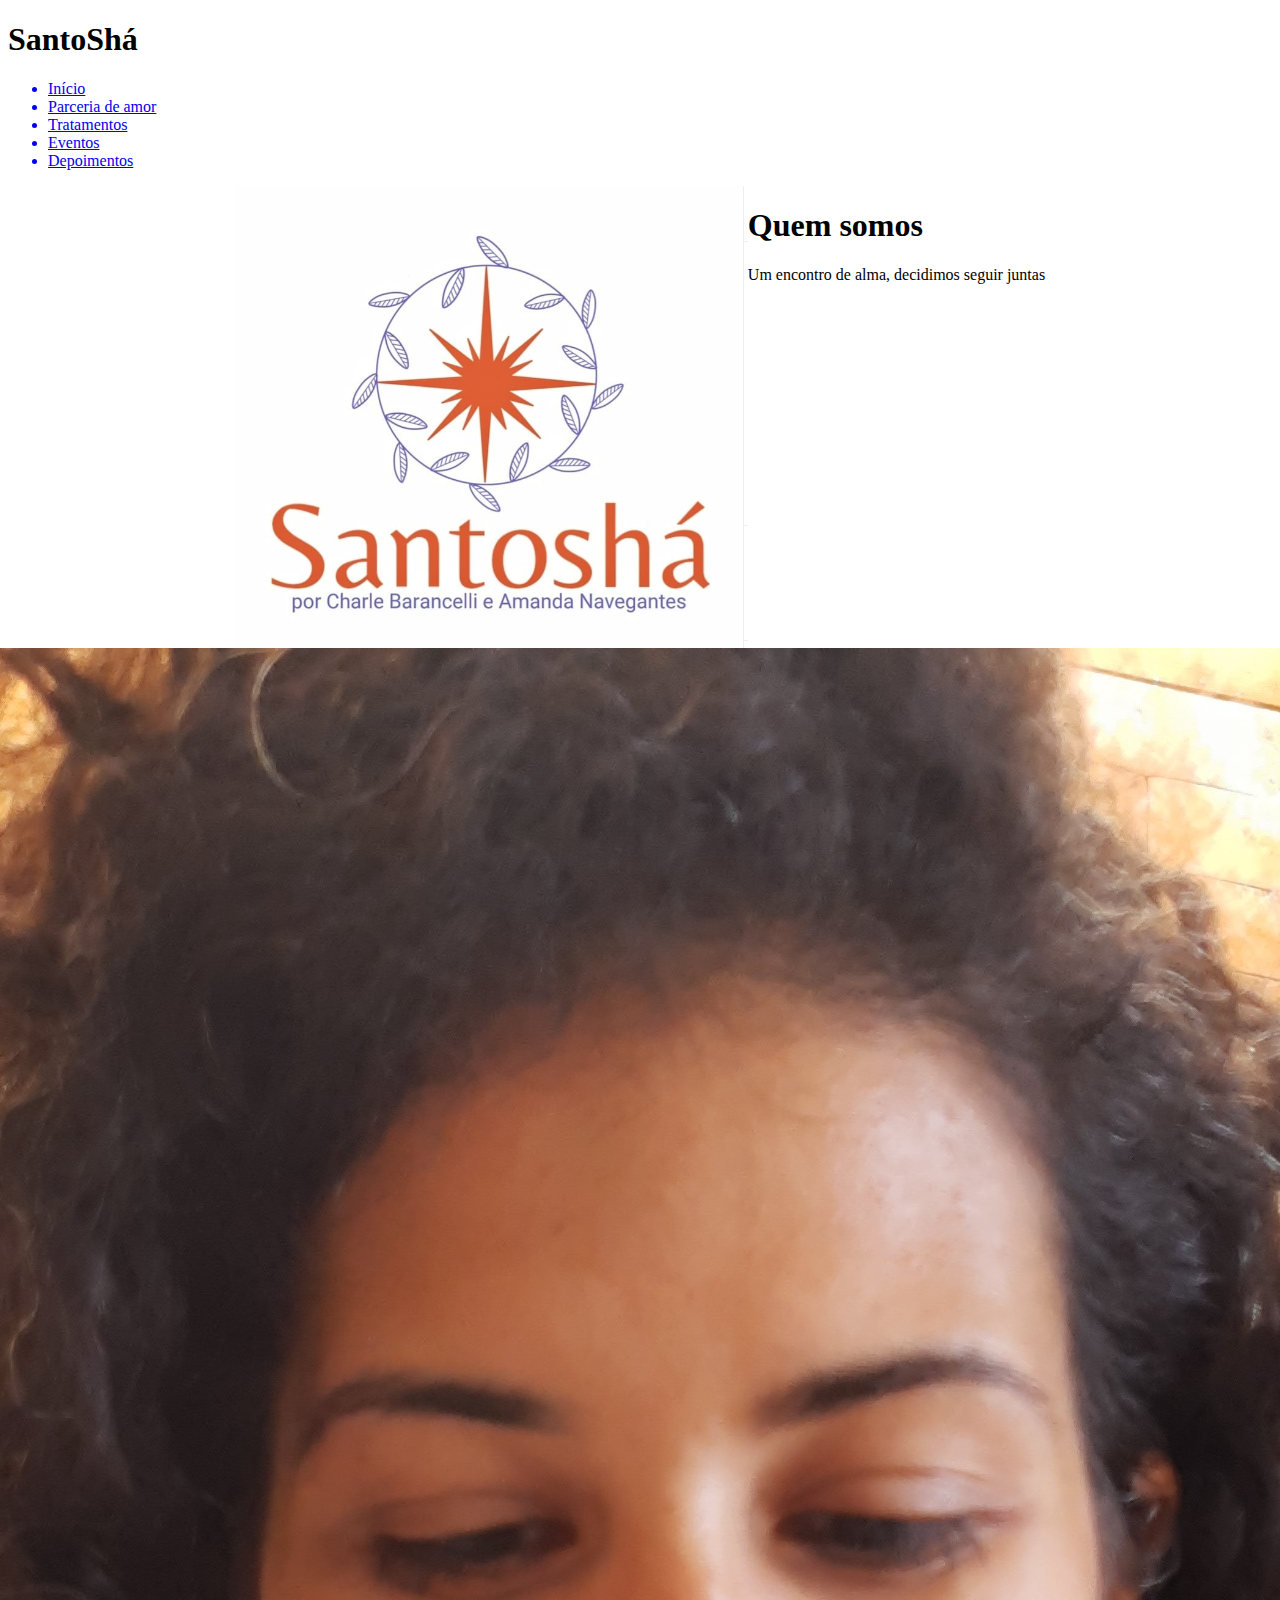
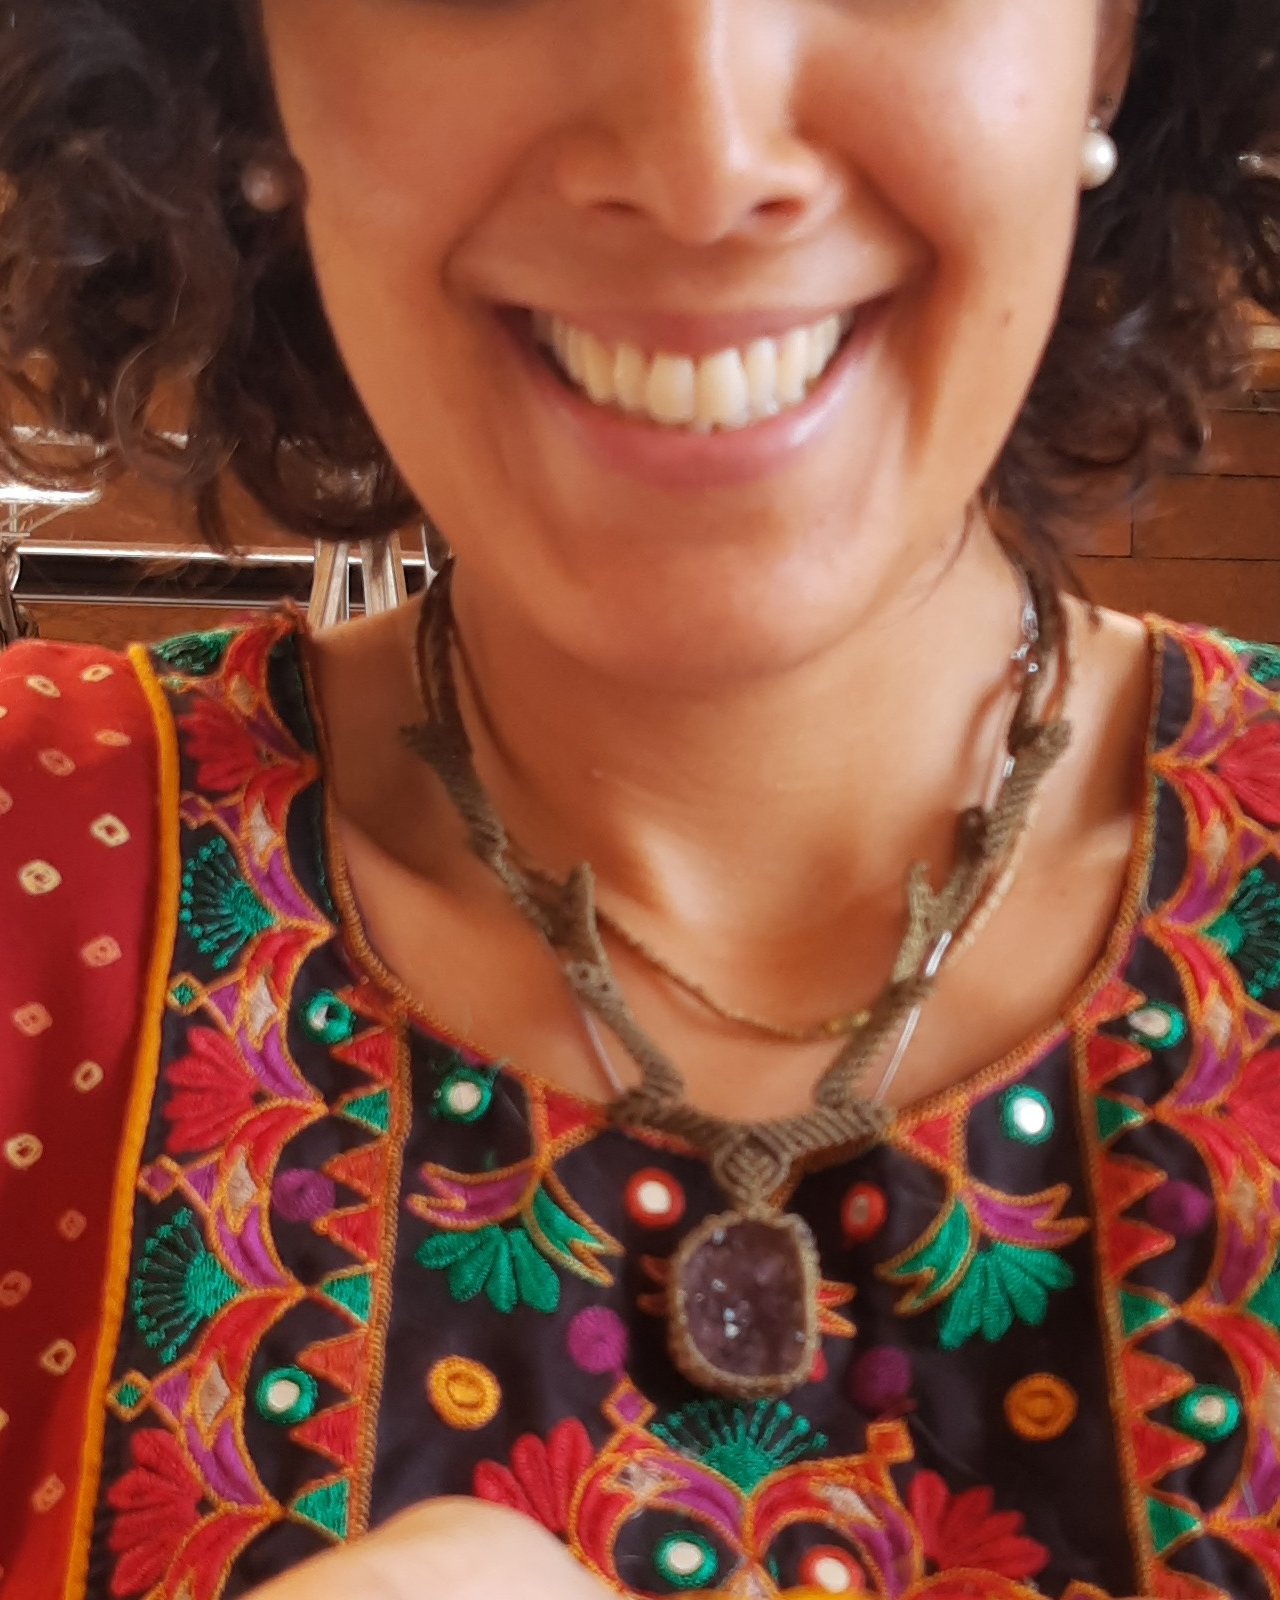
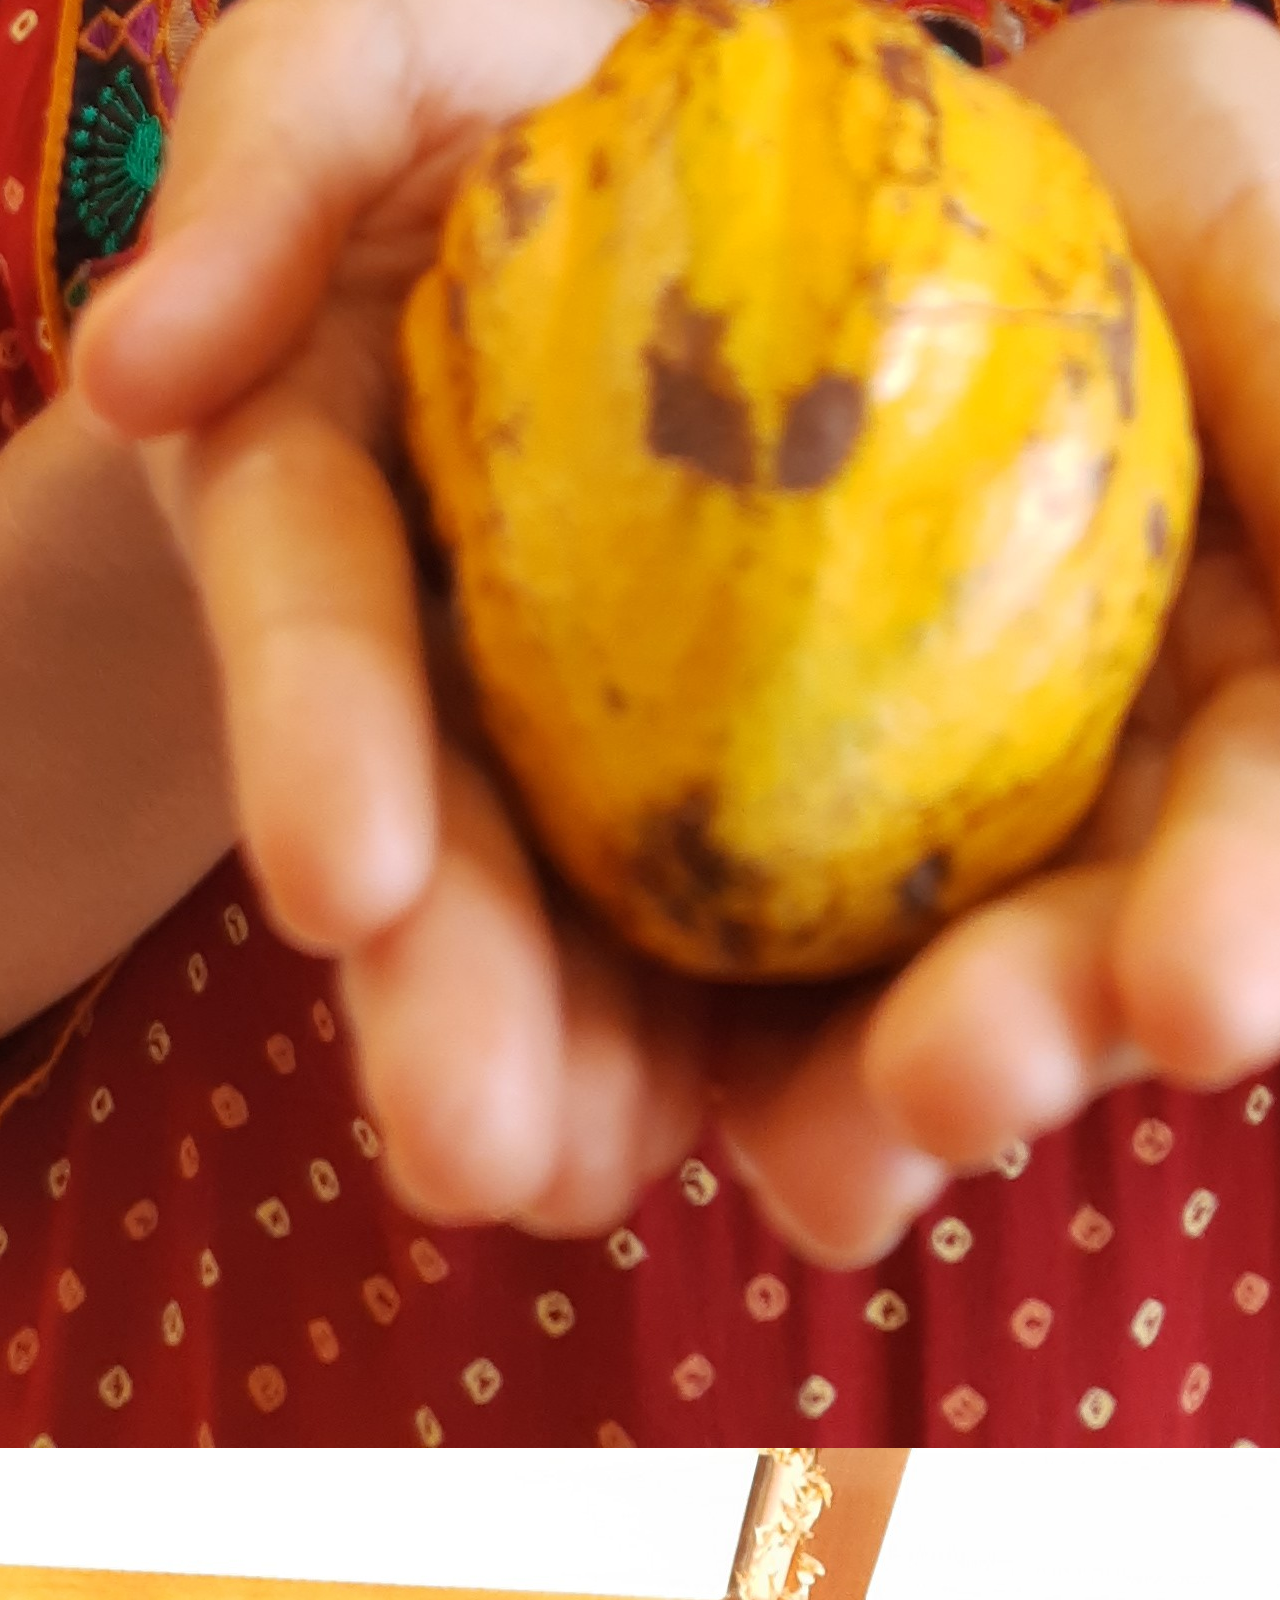
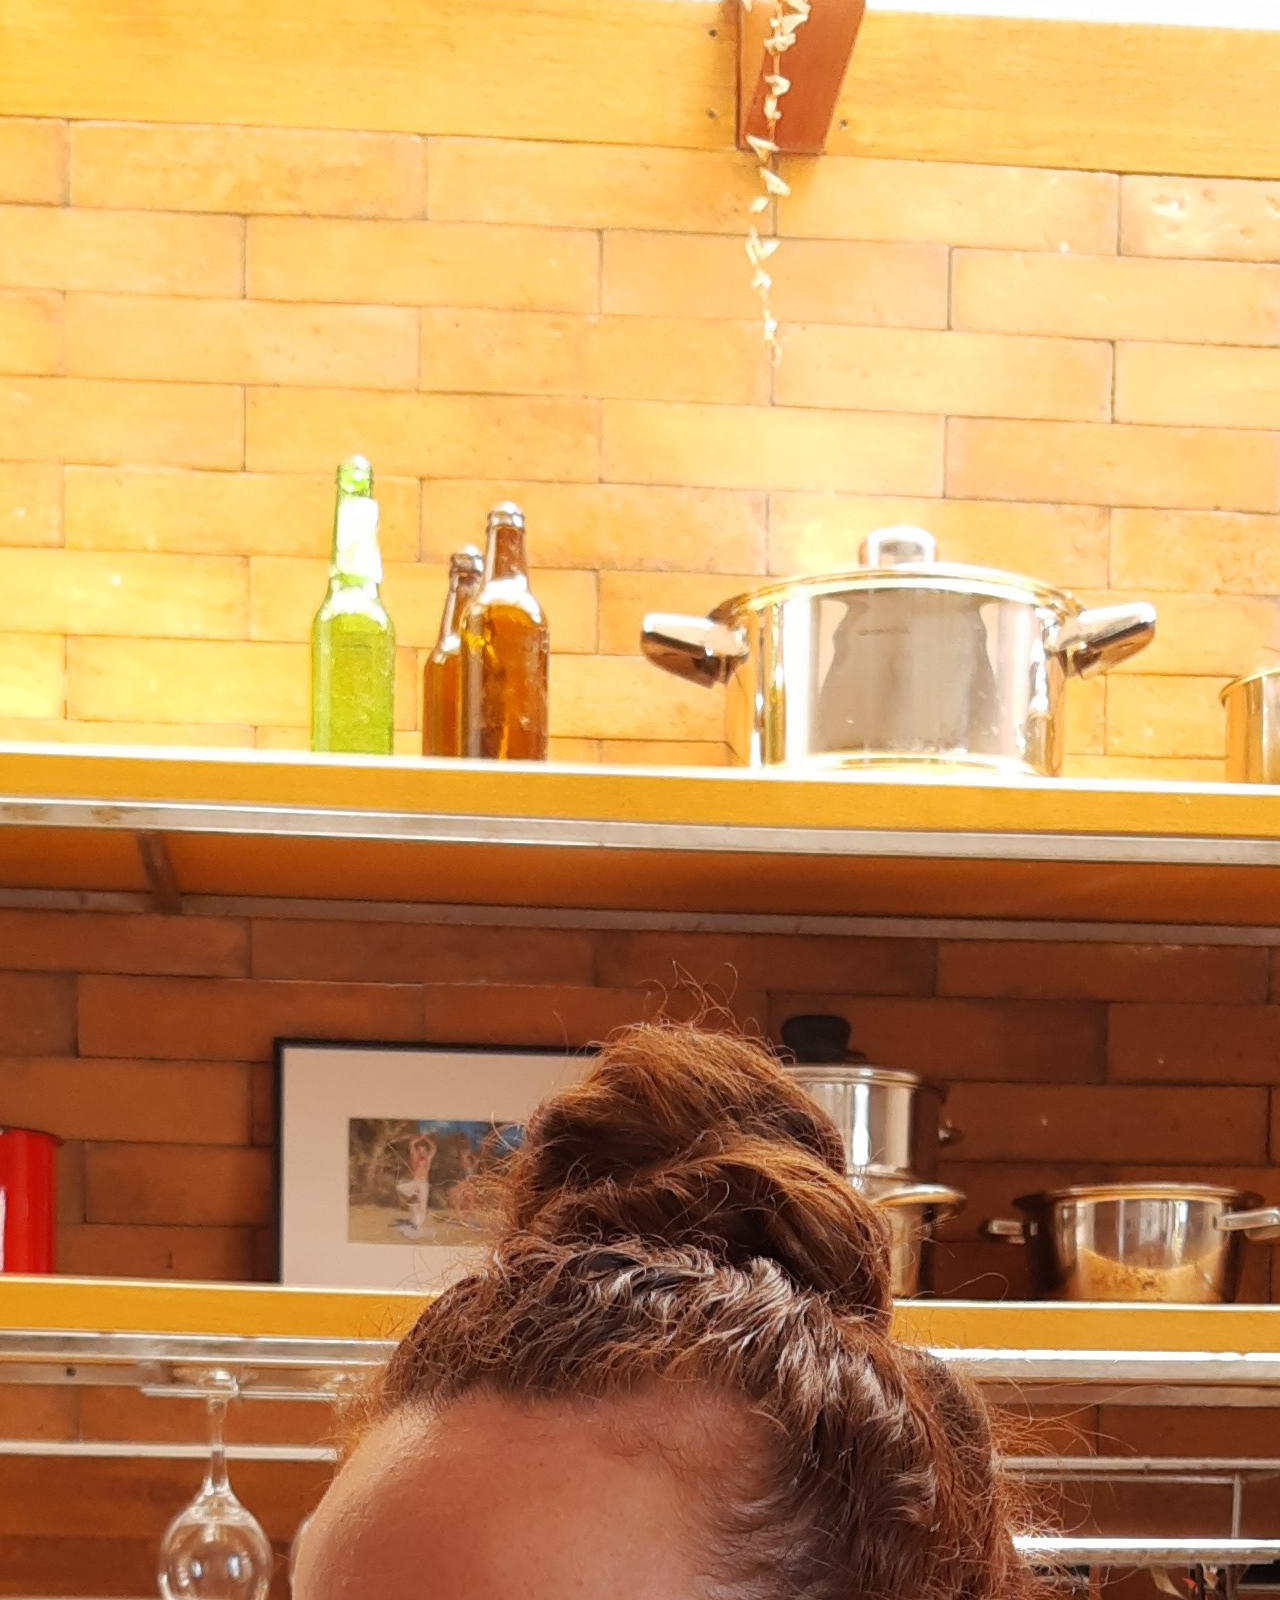
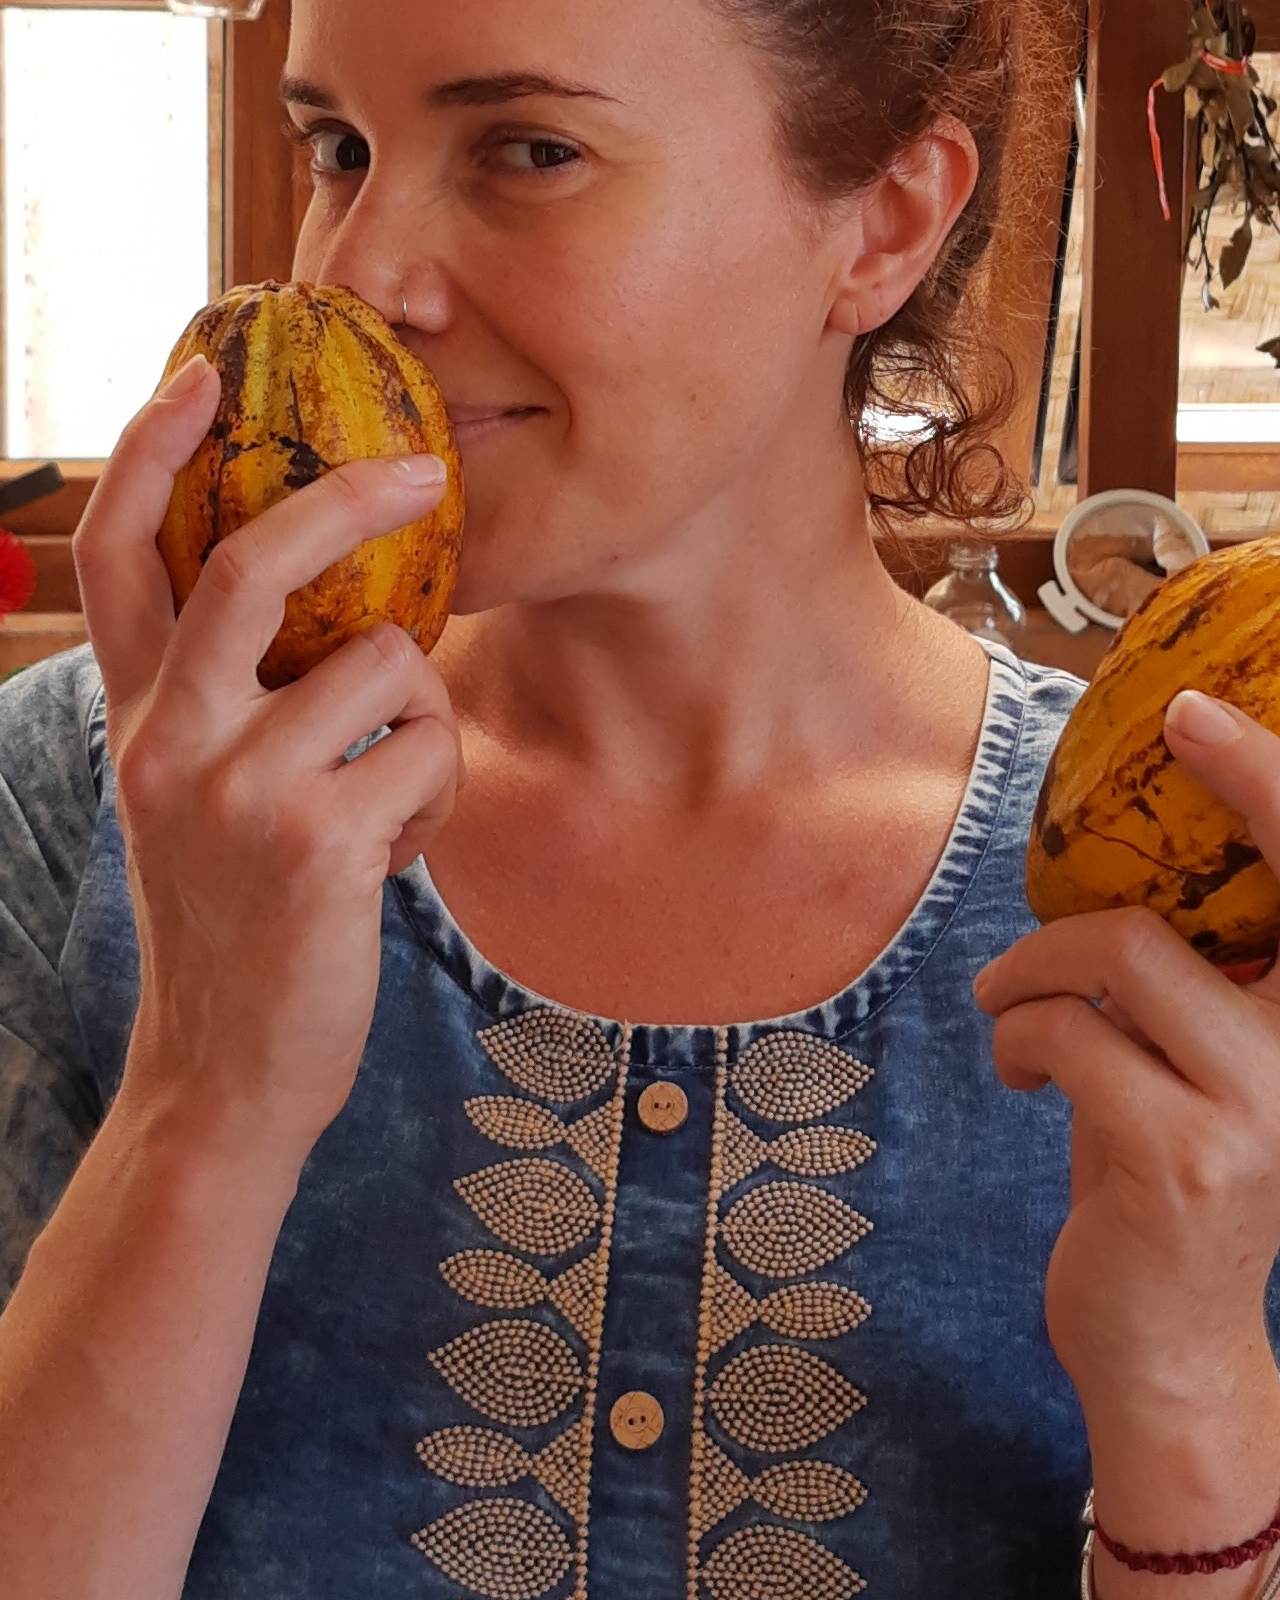
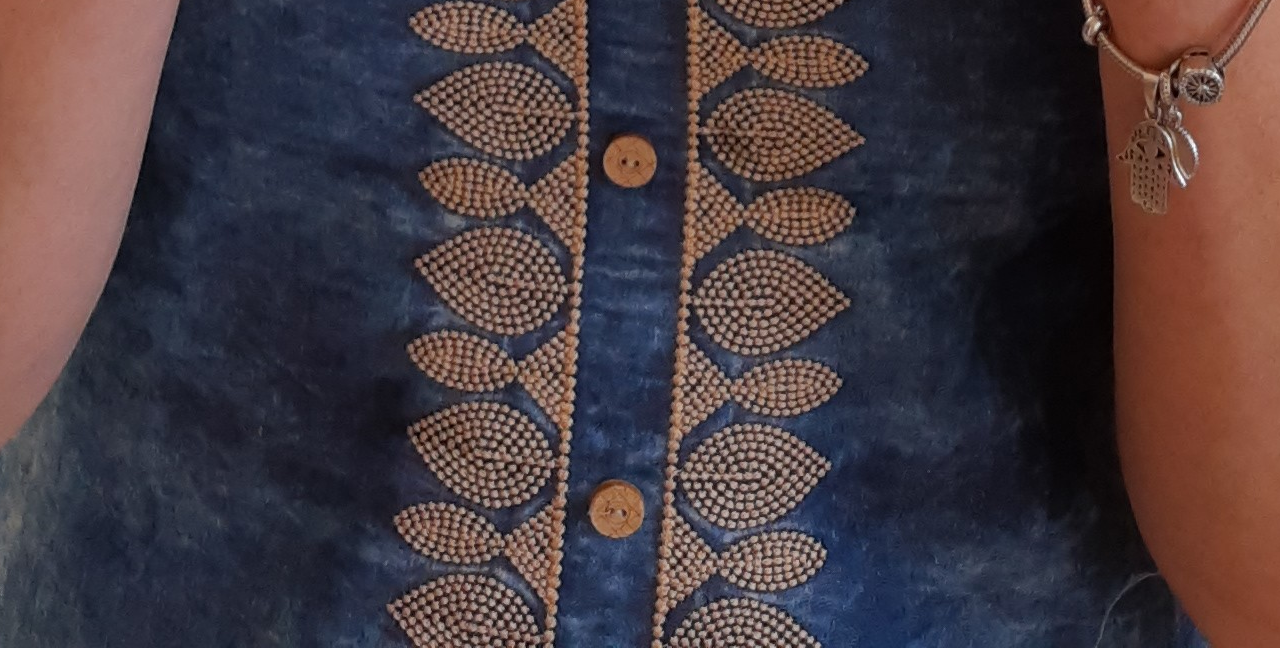
==== landing-page/parceria/index.html @ 3c620ddd "Add files via upload" ====
<!DOCTYPE html>
<html lang="en">
  <head>
    <meta charset="UTF-8" />
    <meta http-equiv="X-UA-Compatible" content="IE=edge" />
    <meta name="viewport" content="width=device-width, initial-scale=1.0" />
    <link href="/style/style.css" rel="stylesheet">
    <link href="/style/fonts.css" rel="stylesheet">
    <link href="/style/media.css" rel="stylesheet">
    <title>Santoshá</title>
  </head>
  <body>
    <header>
      <div>
        <h1>SantoShá</h1>
      </div>
      <ul>
        <a href="../index.html"><li>Início</li></a>
        <a href="../parceria/index.html"><li>Parceria de amor</li></a>
        <a href="../tratamentos/tratamentos.html"><li>Tratamentos</li></a>
        <a href="../eventos/eventos.html"><li>Eventos</li></a>
        <a href="../depoimentos/depoimentos.html"><li>Depoimentos</li></a>
      </ul>
    </header>
    <div style=" display: flex;
    flex-direction: column;
    justify-content: space-between;
    align-items: center;">
<div style="display: flex;
flex-direction: row;">
    <img src="../components/images/logo completo.png" alt="">
    <div><h1>Quem somos</h1>
        <p>Um encontro de alma, decidimos seguir juntas</p></div>
    
</div>

<div style="display: flex;
flex-direction: row;">
<div>
    <h1>Amanda</h1>
    <p>Linda, maravilhosa, diva da cozinha, pegadora</p>
   
</div>
<img  src="../components/images/amanda.jpg" alt="Amanda Navegantes">
<div> </div>
 
</div>
<div style="display: flex;
flex-direction: row;">
   <img src="../components/images/charlie.jpg" alt="Charle Baranceli">
   <div>
    <h1>Charle</h1>
    <p>Delicia de mulher, rainha das massagens, palhaça, fiel</p>
   </div>
  
   
</div>



    </div>
  </body>
</html>
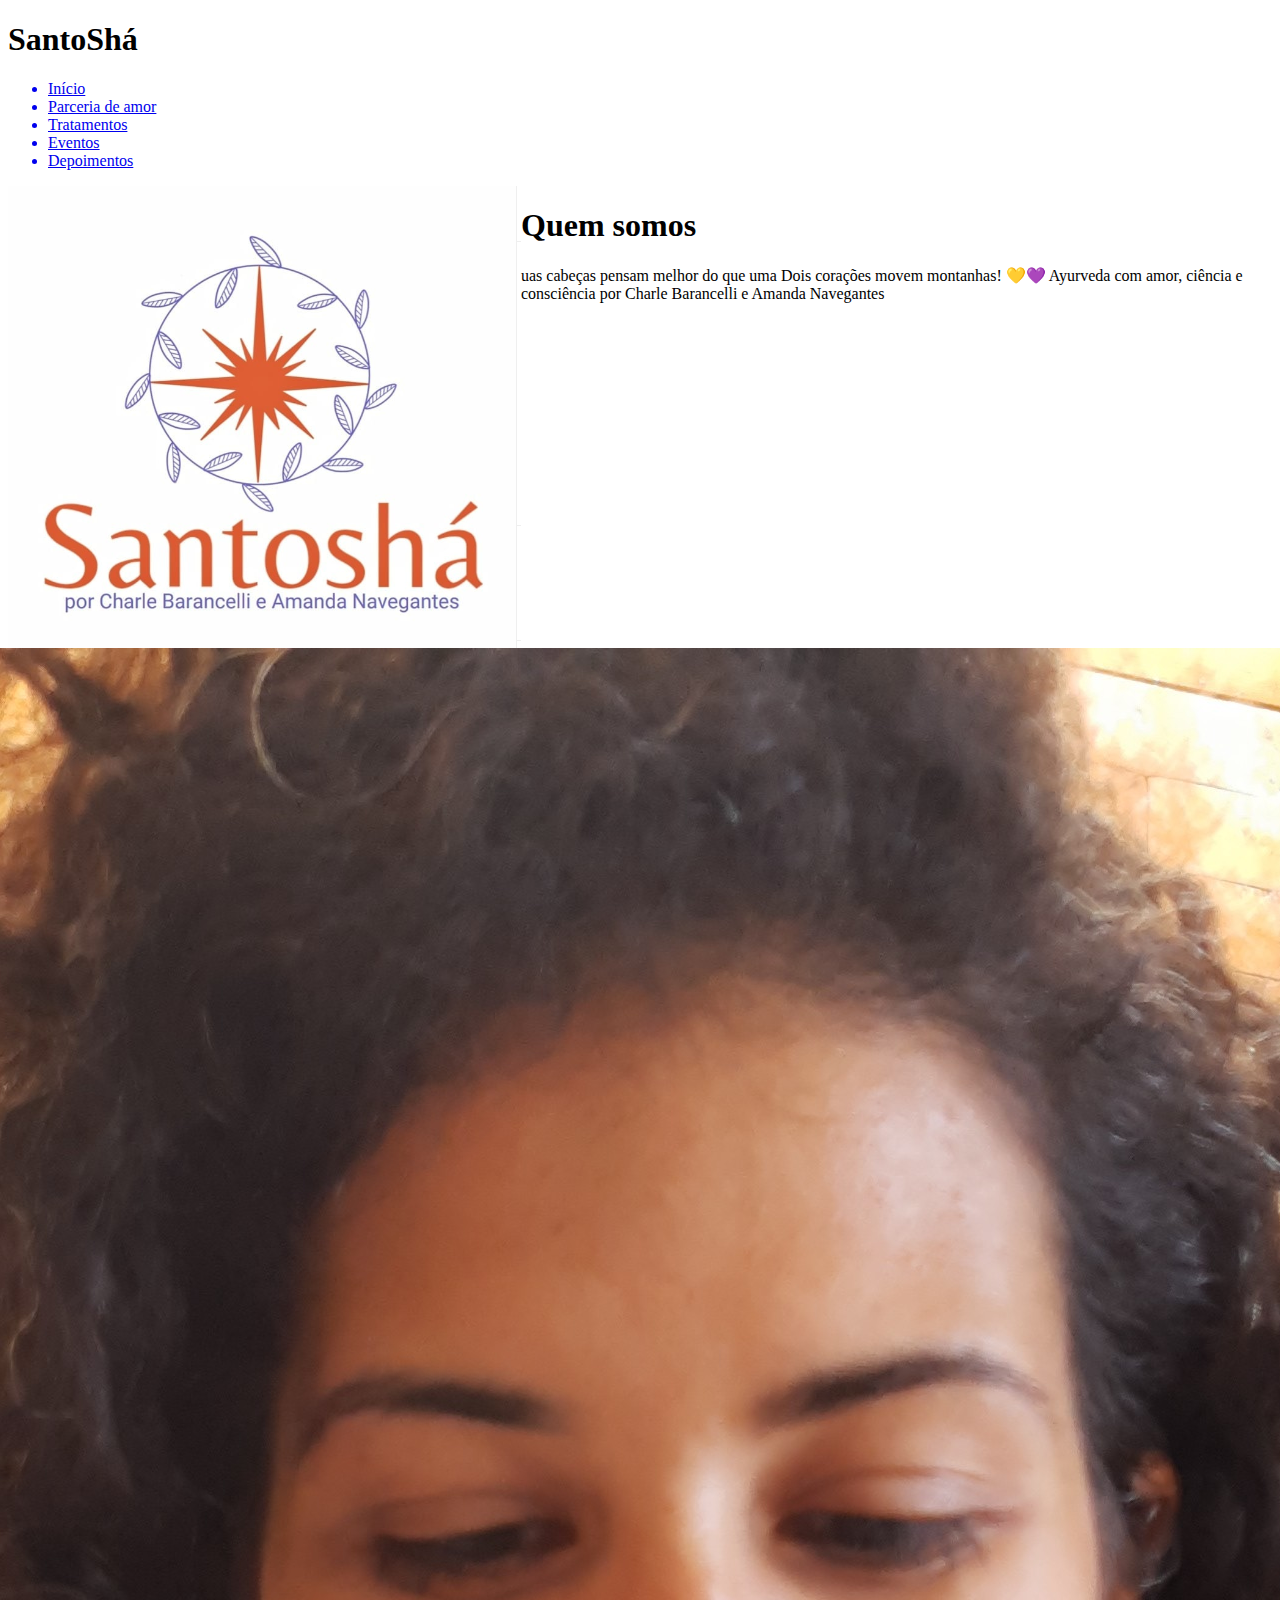
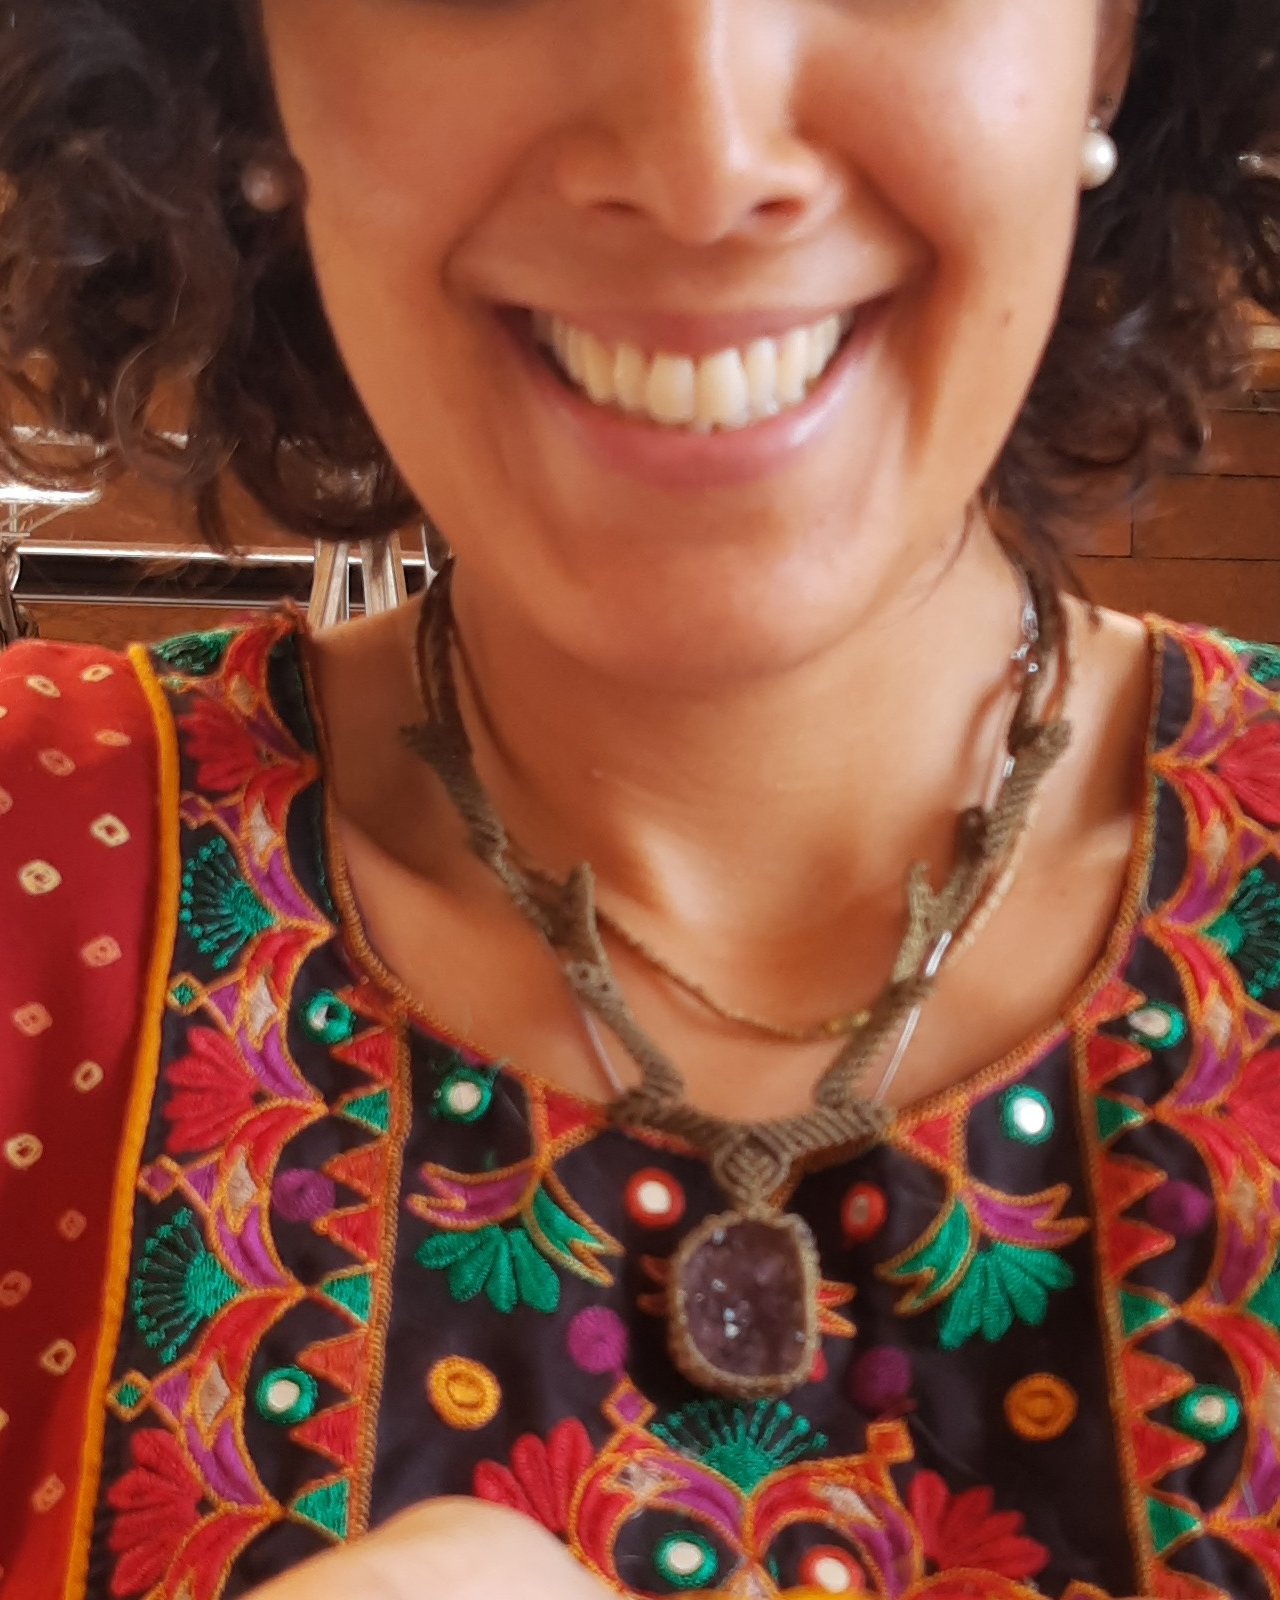
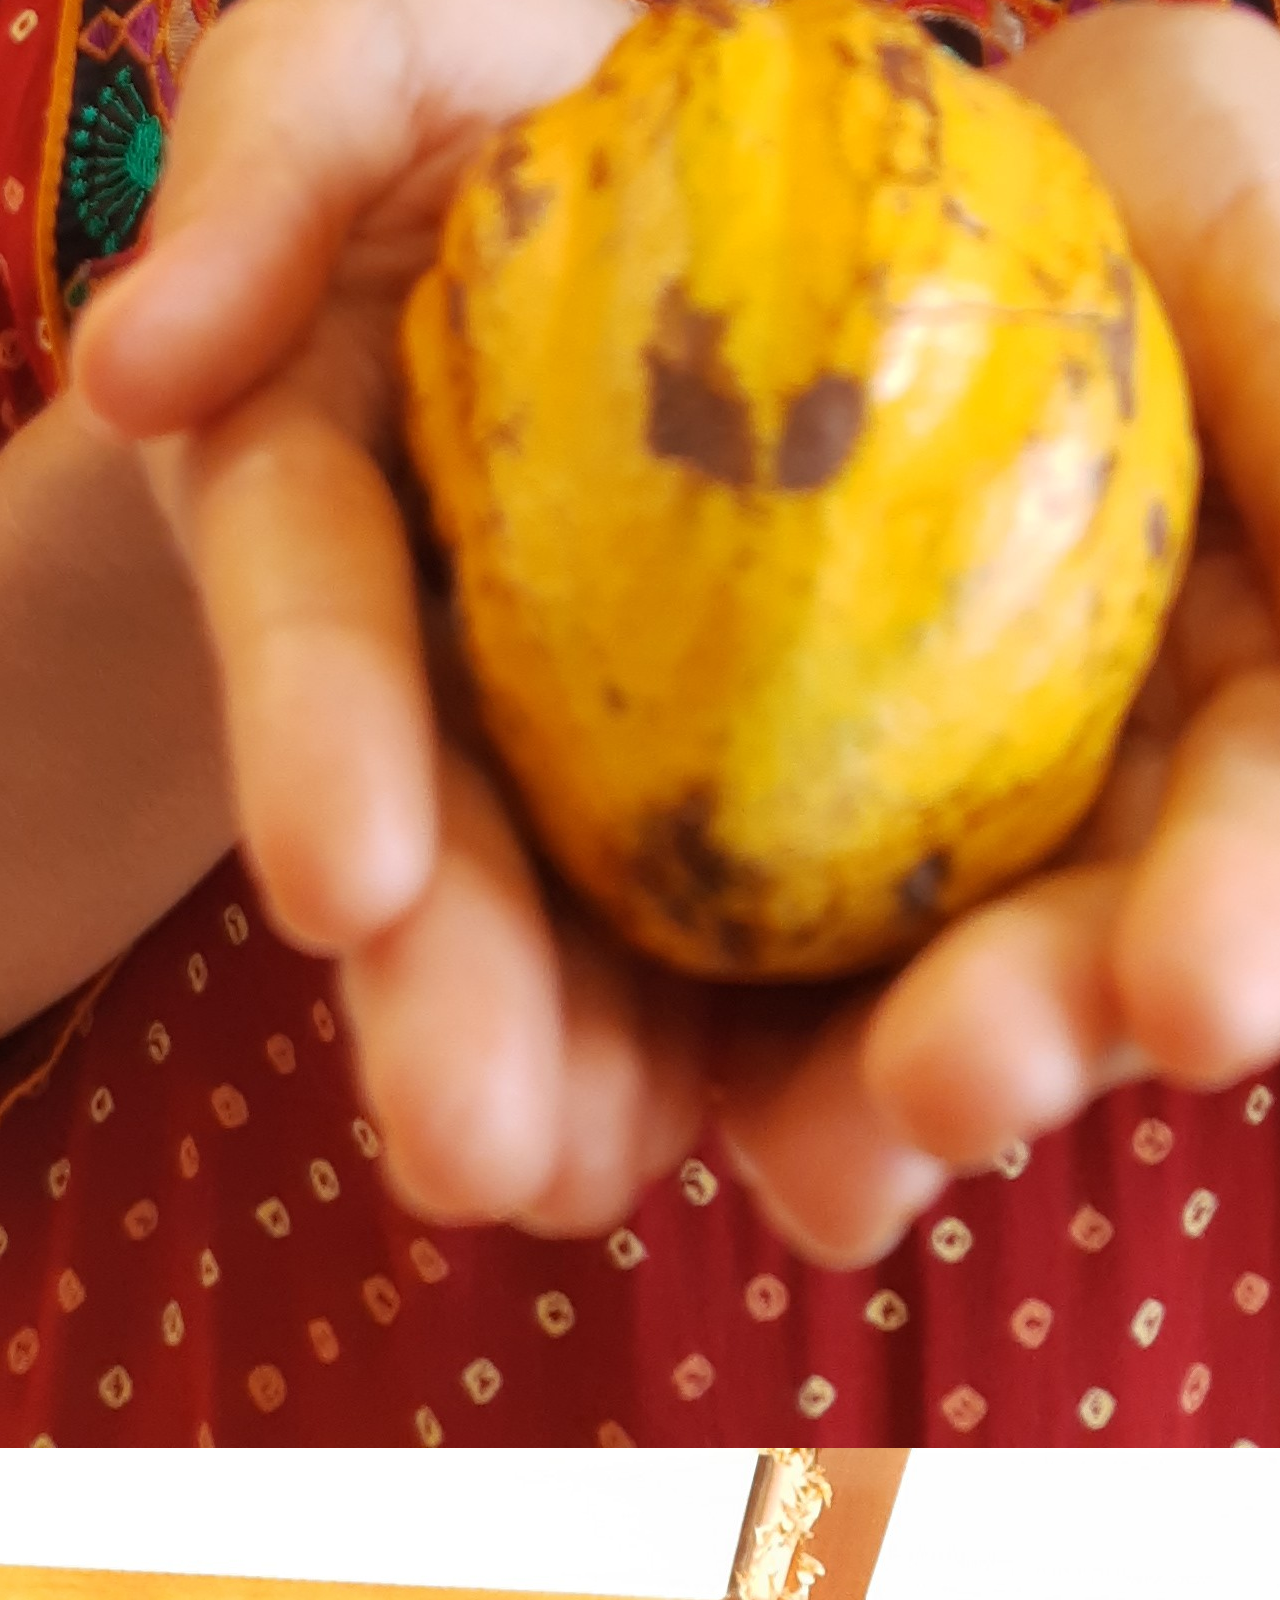
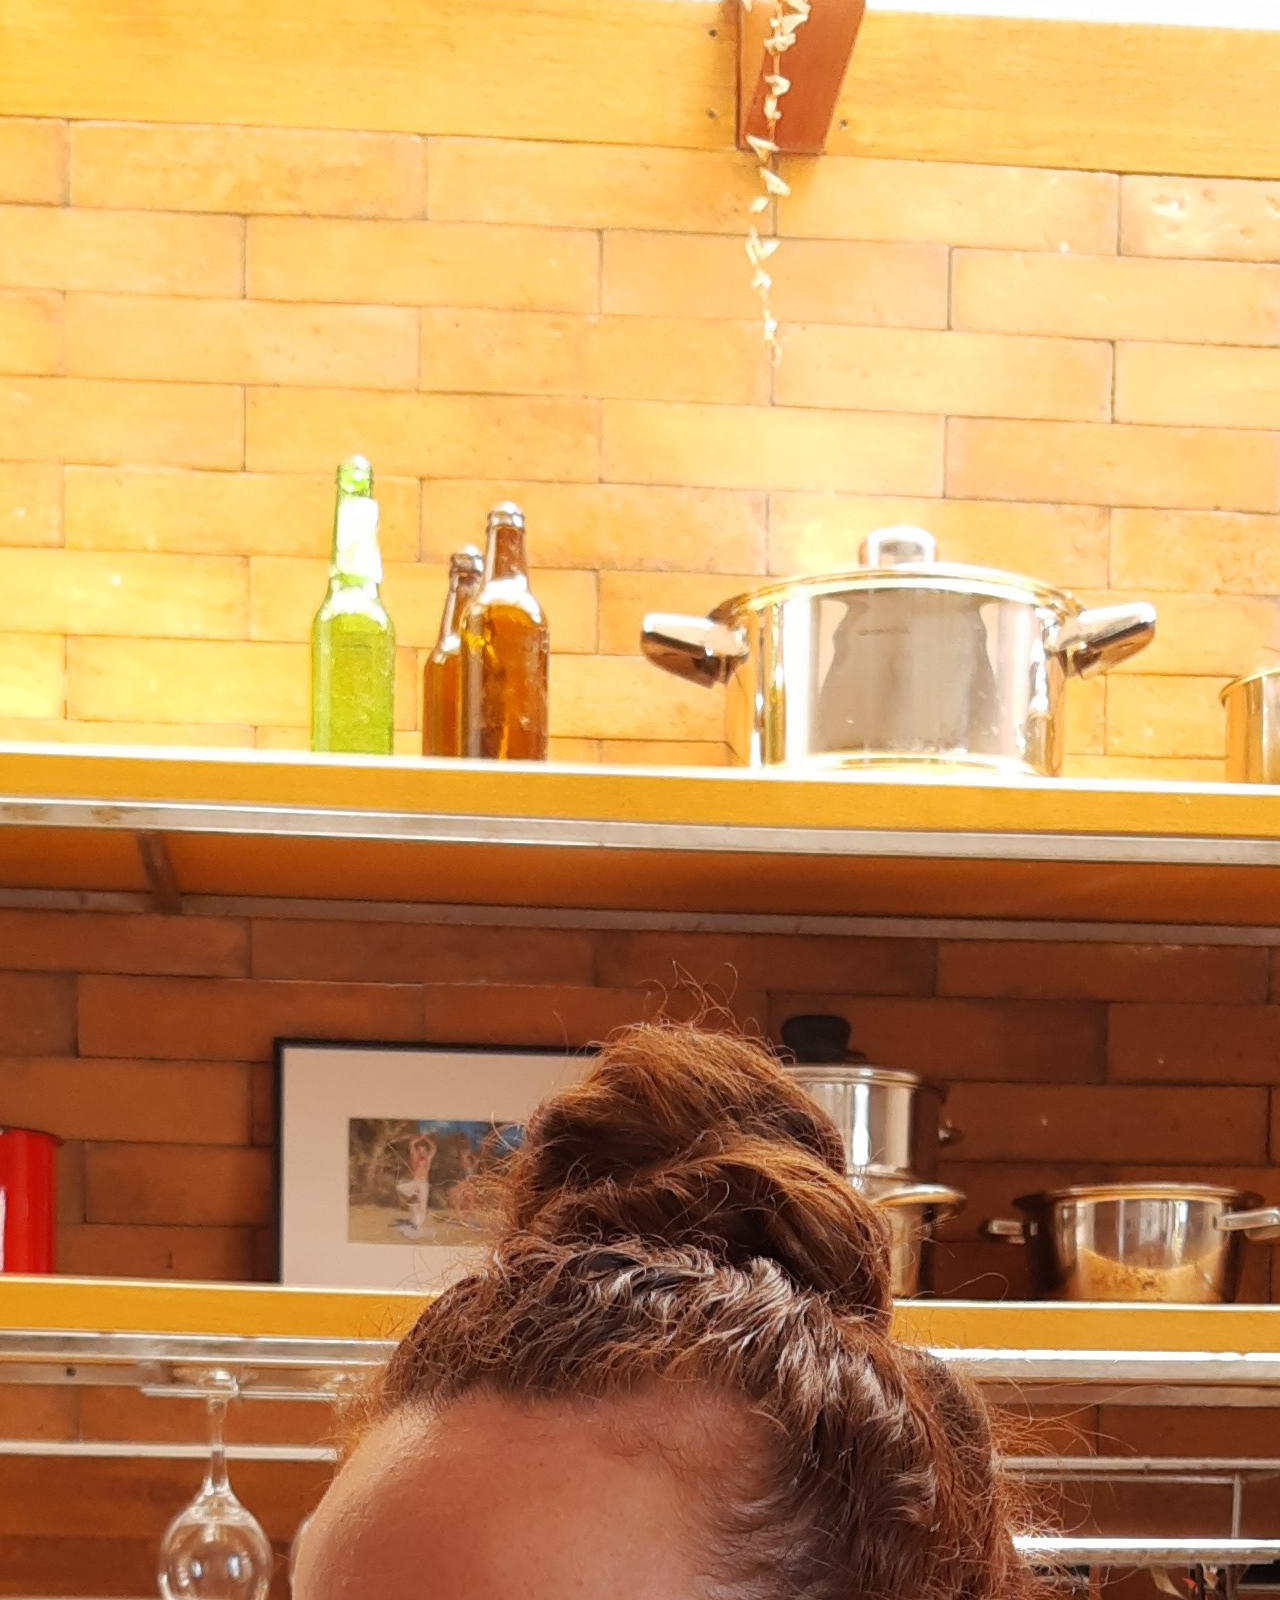
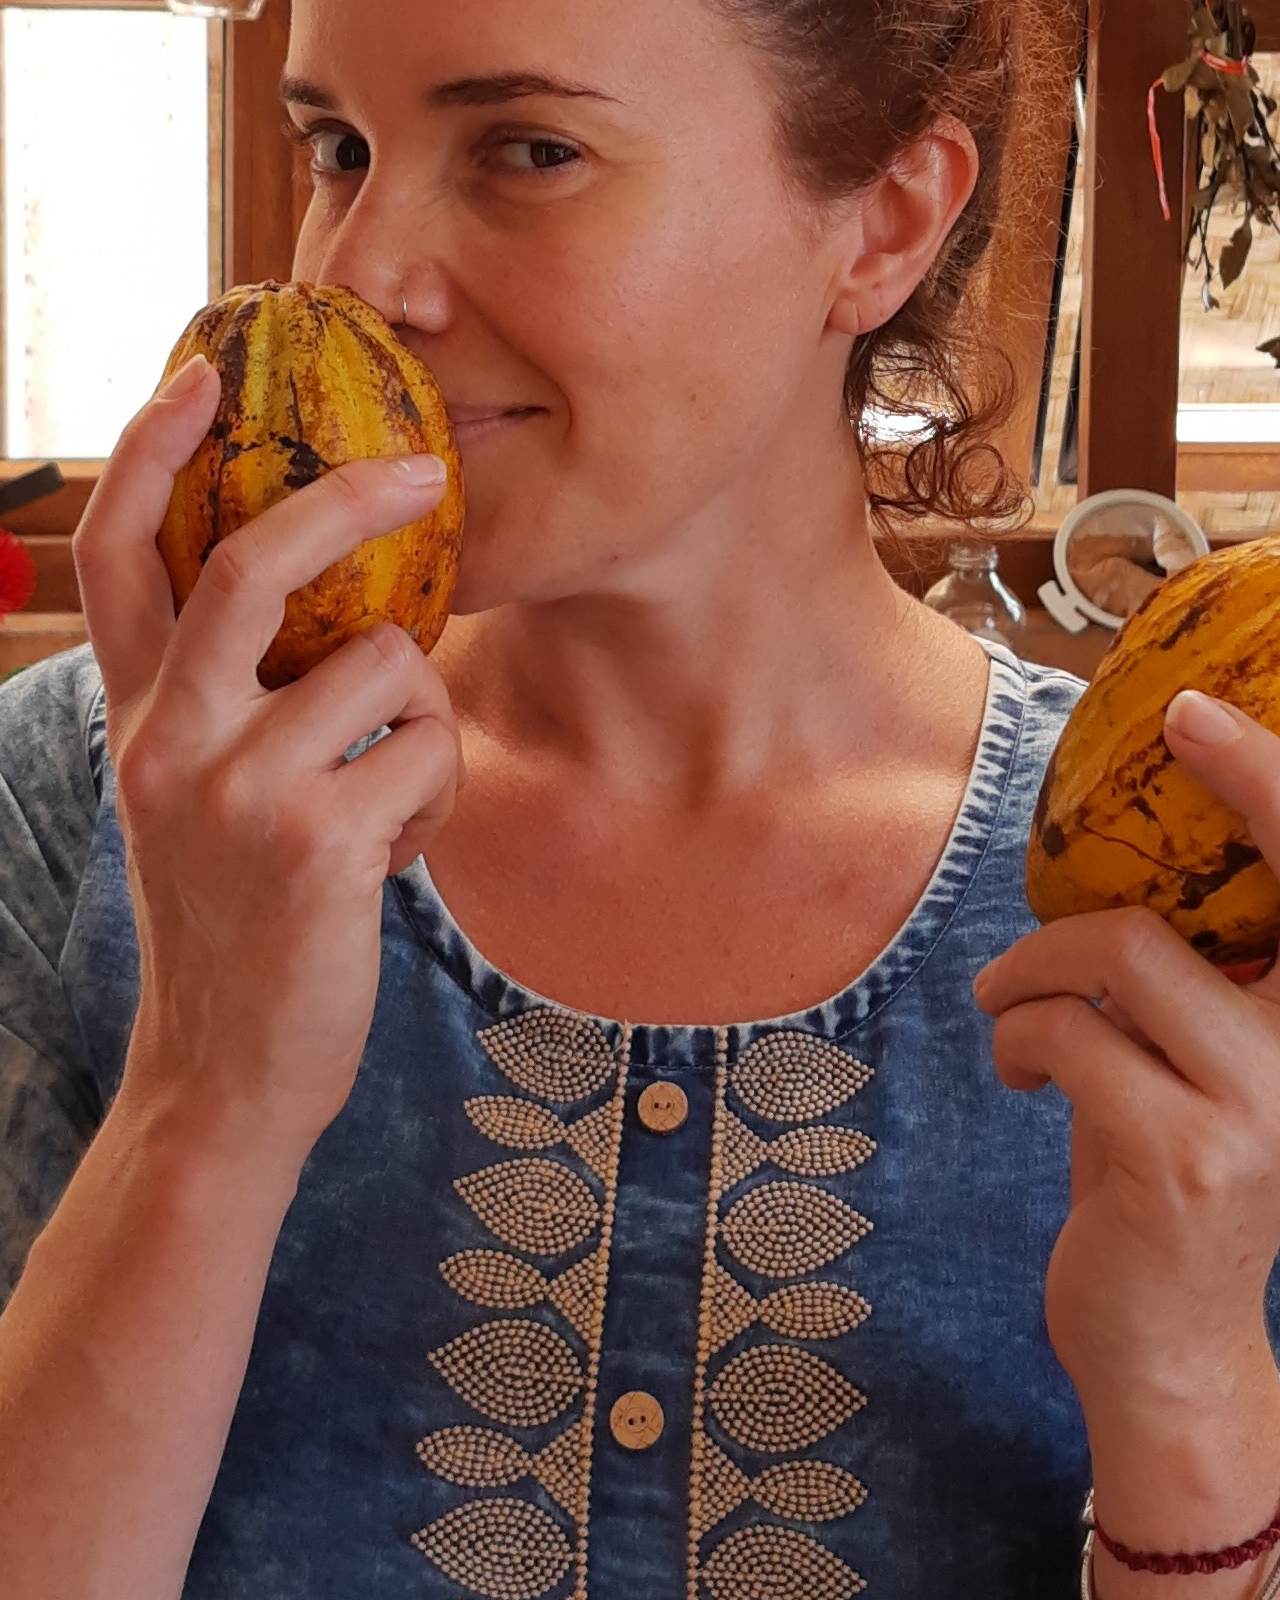
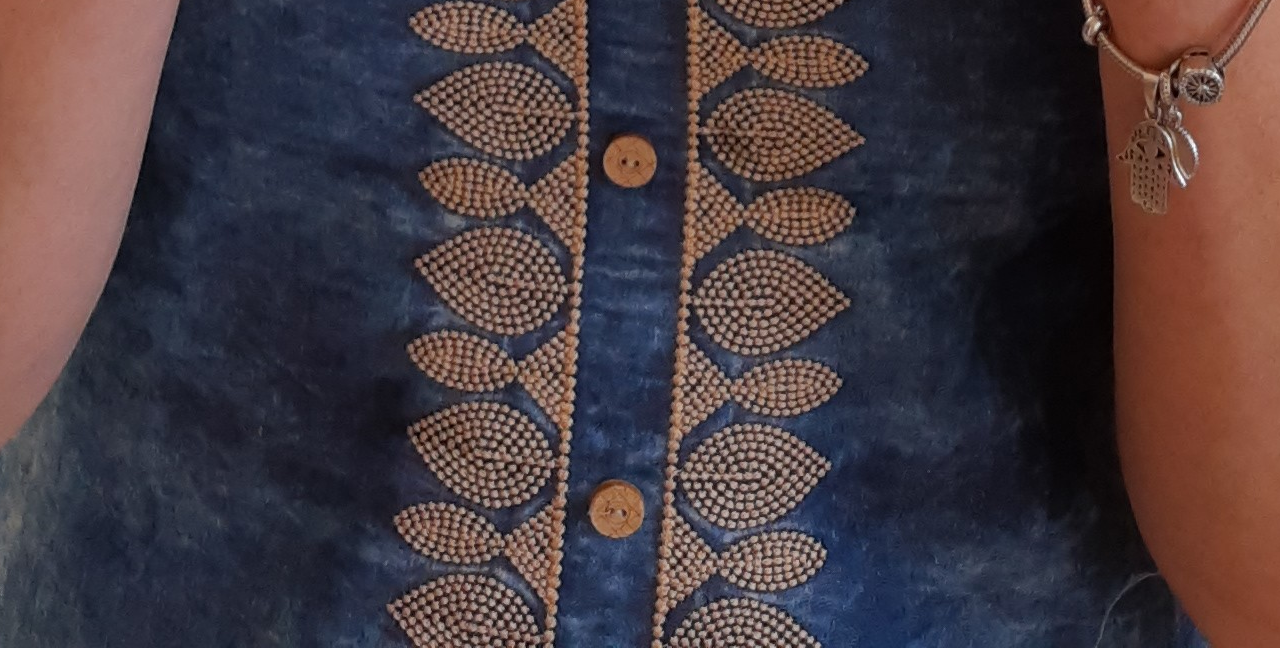
==== commit 6dc76c6c: "Update index.html" ====
--- a/landing-page/parceria/index.html
+++ b/landing-page/parceria/index.html
@@ -30,7 +30,14 @@
 flex-direction: row;">
     <img src="../components/images/logo completo.png" alt="">
     <div><h1>Quem somos</h1>
-        <p>Um encontro de alma, decidimos seguir juntas</p></div>
+        <p>uas cabeças pensam melhor do que uma
+          Dois corações movem montanhas!
+          
+          💛💜
+          
+          Ayurveda com amor, ciência e consciência
+          
+          por Charle Barancelli e Amanda Navegantes</p></div>
     
 </div>
 
@@ -38,7 +45,23 @@
 flex-direction: row;">
 <div>
     <h1>Amanda</h1>
-    <p>Linda, maravilhosa, diva da cozinha, pegadora</p>
+    <p>Olá!
+      Sou a Amanda, tenho 34 anos e é interessante pensar nos caminhos que me trouxeram até aqui: sinto orgulho em contar que sou Terapeuta em Ayurveda. Uma curandeira, como diz meu sogro.
+      
+      Bióloga, mestre, formada em ambiente acadêmico, hoje me sinto uma bruxa, fada das ervas.
+      
+      Lembro que com 10 anos já dizia que seria médica pediatra. Aos 12, com a chegada do meu livro de ciências, que explorei inteiro antes do ano letivo começar, mudei de idéia e meu novo sonho era ser bióloga.
+      
+      Os anos passaram e a paixão pelo entendimento de como a vida funcionava só aumentou. E assim foi: vivi, na universidade, 4 anos de desafios e descobertas pra enfim me tornar, bióloga.
+      
+      Nesse caminho me encantei pela liberdade dos seres alados e entrei de cabeça, corpo e alma na conservação de um pássaro ameaçado de extinção.
+      
+      Querendo entender mais como se davam as relações na natureza e a complexa biodiversidade, fui fazer Mestrado em Ecologia.
+      Meu olhar se expandiu. Comecei a ter uma relação diferente com os alimentos e a questionar os remédios convencionais. Foi assim que iniciei meus estudos de plantas medicinais.
+      
+      A ordem natural das coisas me levava a acreditar na continuidade da carreira acadêmica que eu tinha traçado para mim, assim, iniciei o doutorado. Mas, lá no fundo, algo me dizia que não era esse o caminho.
+      
+      Doutoranda, confusa, em uma tarde de desabafo com minha cabeleireira, descobri a Ayurveda e um mundo de possibilidades se abriu. Meu coração enfim, se sentiu em casa. 💜</p>
    
 </div>
 <img  src="../components/images/amanda.jpg" alt="Amanda Navegantes">
@@ -50,7 +73,23 @@
    <img src="../components/images/charlie.jpg" alt="Charle Baranceli">
    <div>
     <h1>Charle</h1>
-    <p>Delicia de mulher, rainha das massagens, palhaça, fiel</p>
+    <p>Olá! Eu sou a Charle e tenho 40 anos 🤗
+
+      Nasci numa cidadezinha do interior do Rio Grande do Sul, numa família de muitas mulheres, sob o ritmo das mamas italianas, de quem descendemos.
+      
+      Cresci de pés descalços, tocando plantas e interagindo com animais e,
+      embora não percebesse o valor dessa dinâmica, ao passo que experimentei o sabor das grandes cidades, meu coração enfim se voltou para minhas raízes.
+      
+      Das práticas esportivas e universidade para a vida, aprendi a me conectar com meu corpo enquanto me conectava ao corpo e histórias de vida dos tantos de alunos que toquei.
+      
+      Meu espírito nômade e coração curioso, me levaram por nosso país, mergulhando em culturas e pessoas, tecendo uma grande rede de amigos, lares e parceiros profissionais.
+      
+      Curiosa sobre mim, conheci o poder da meditação e do yoga que afiaram meu olhar.
+      Quis saber mais sobre minha história e as mulheres que vieram antes de mim: antepassadas parteiras, curandeiras, erveiras e benzedeiras. Passei a observar mais atenta minha mãe, seu amor pela terra e suad alquimias com as plantas. Com a chegada de minhas sobrinhas conheci toda a potência feminina do meu clã.
+      
+      Nesse processo encontrei o Ayurveda, esse sistema de medicina milenar que fluiu com minha natureza e conheci a doulagem onde reconheci minha essência acolhedora, firme e amorosa.
+      
+      Meu caminhar, que serpenteou por cenários tão distintos, feito da escolha de voltar para mim, me trouxe pra quem sou hoje, reconhecendo minhas faces e assumindo o meu servir 💛</p>
    </div>
   
    
